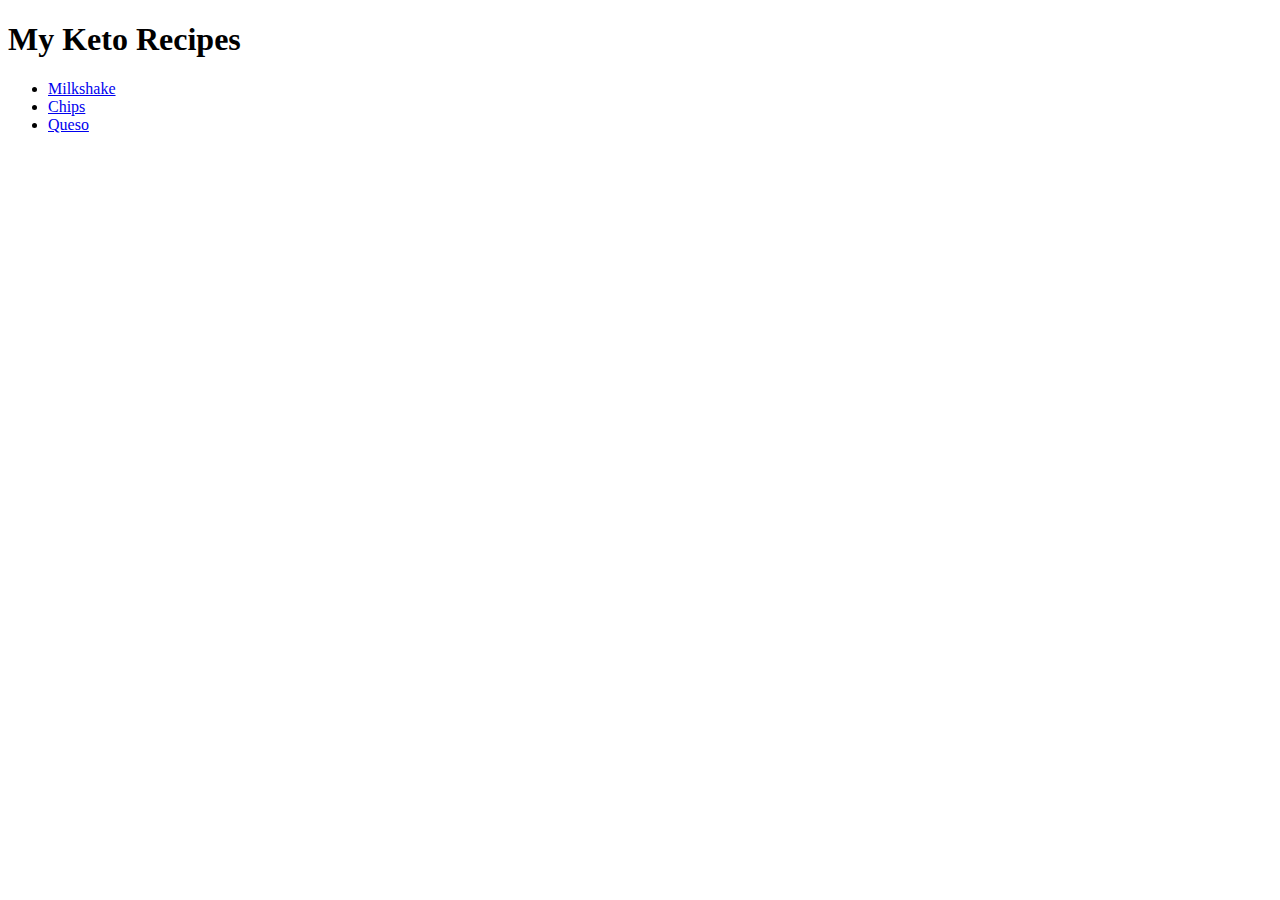
==== index.html @ 152d7ccd "Added links to other sites" ====
<!DOCTYPE html>
<html lang="en">
<head>
    <meta charset="UTF-8">
    <meta name="viewport" content="width=device-width, initial-scale=1.0">
    <title>recipes</title>
</head>
<body>
    <h1>My Keto Recipes</h1>
    <ul>
        <li><a href="./milkshake.html">Milkshake</a></li>
        <li><a href="./chips.html">Chips</a></li>
        <li ><a href="./queso.html">Queso</a></li>
    </ul>
</body>
</html>
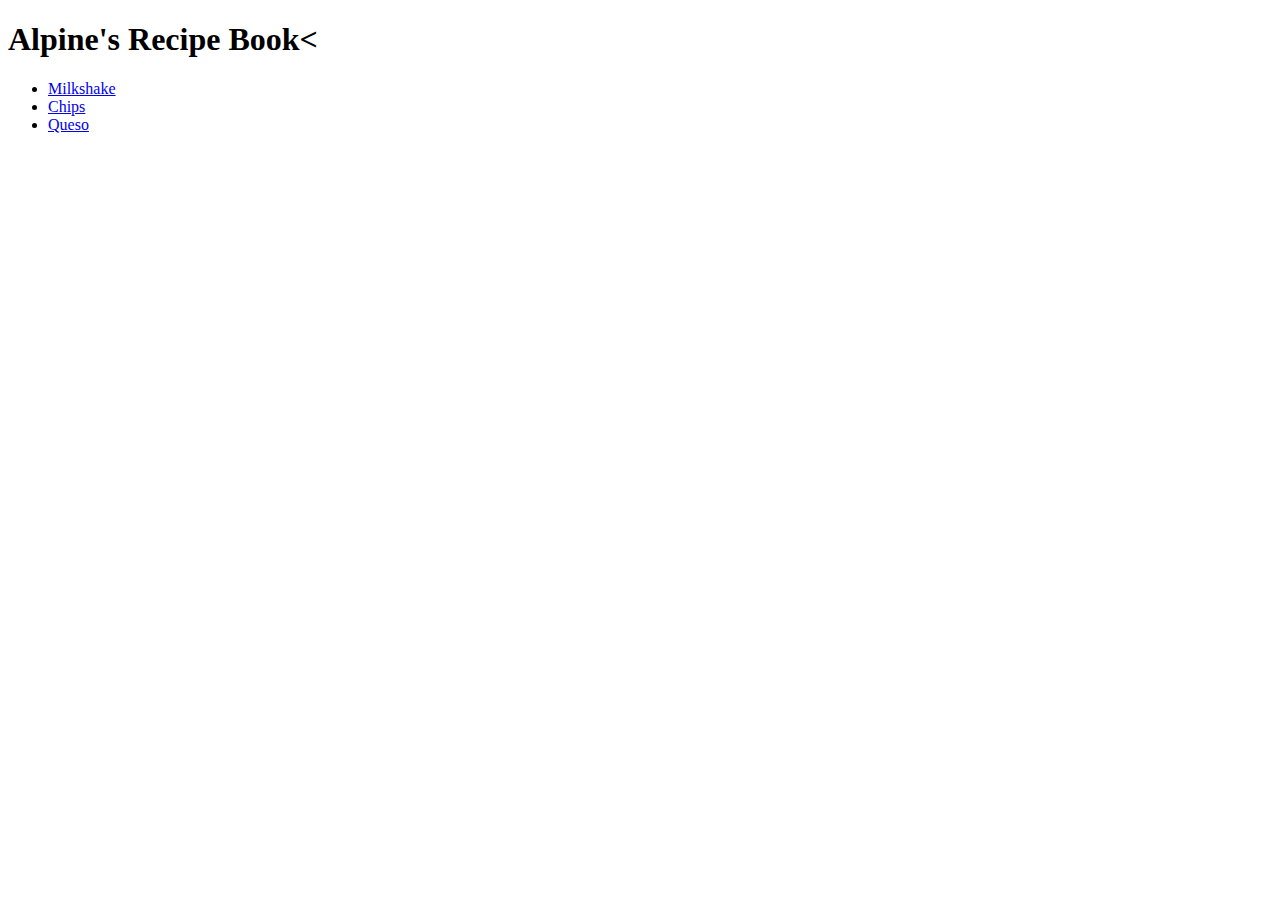
==== commit 27f95aa3: "Update webpage title" ====
--- a/index.html
+++ b/index.html
@@ -6,7 +6,7 @@
     <title>recipes</title>
 </head>
 <body>
-    <h1>My Keto Recipes</h1>
+    <h1>Alpine's Recipe Book<</h1>
     <ul>
         <li><a href="./milkshake.html">Milkshake</a></li>
         <li><a href="./chips.html">Chips</a></li>
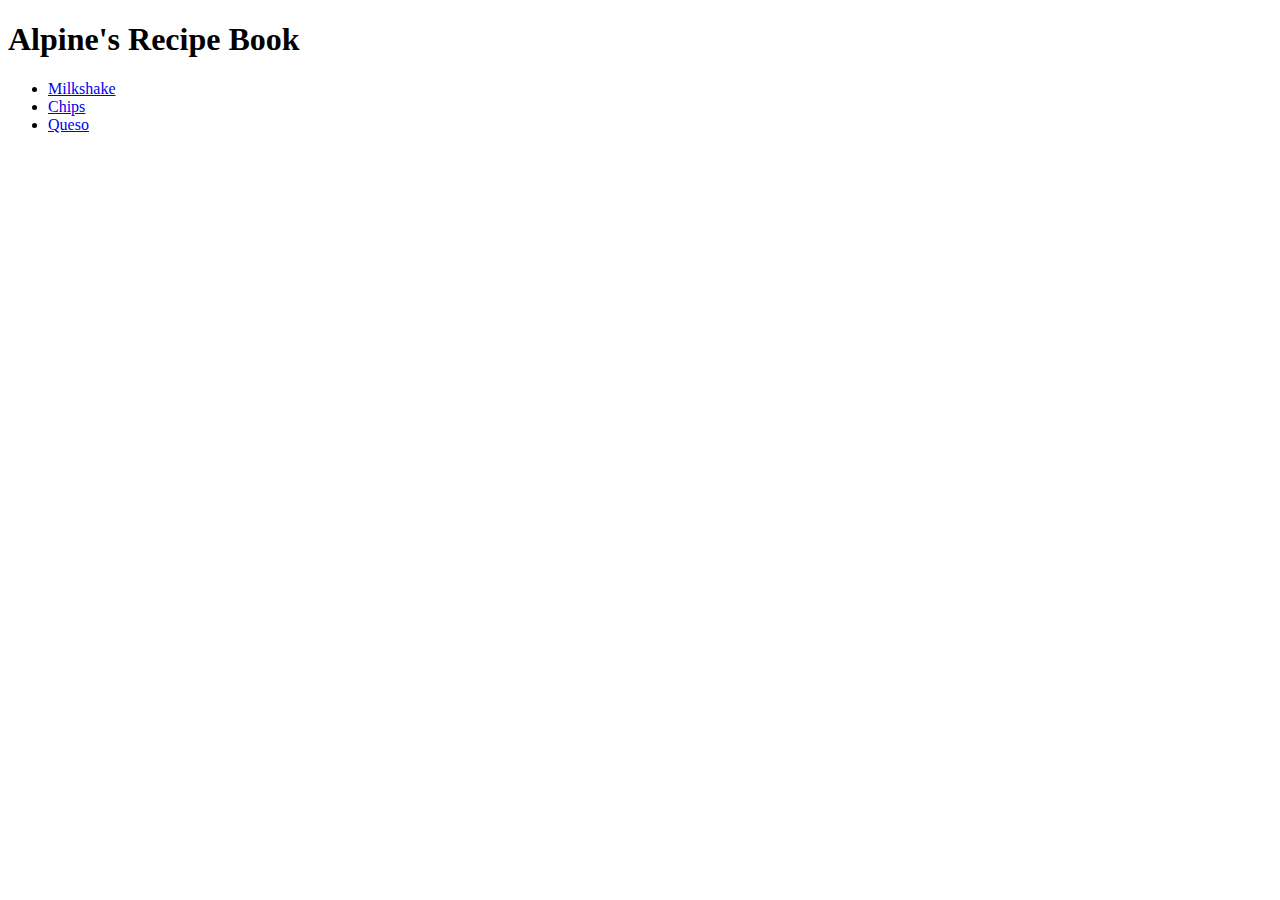
==== commit 22e770eb: "Fix typo in h1 main content" ====
--- a/index.html
+++ b/index.html
@@ -3,10 +3,10 @@
 <head>
     <meta charset="UTF-8">
     <meta name="viewport" content="width=device-width, initial-scale=1.0">
-    <title>recipes</title>
+    <title>Alpine's Recipe Book</title>
 </head>
 <body>
-    <h1>Alpine's Recipe Book<</h1>
+    <h1>Alpine's Recipe Book</h1>
     <ul>
         <li><a href="./milkshake.html">Milkshake</a></li>
         <li><a href="./chips.html">Chips</a></li>
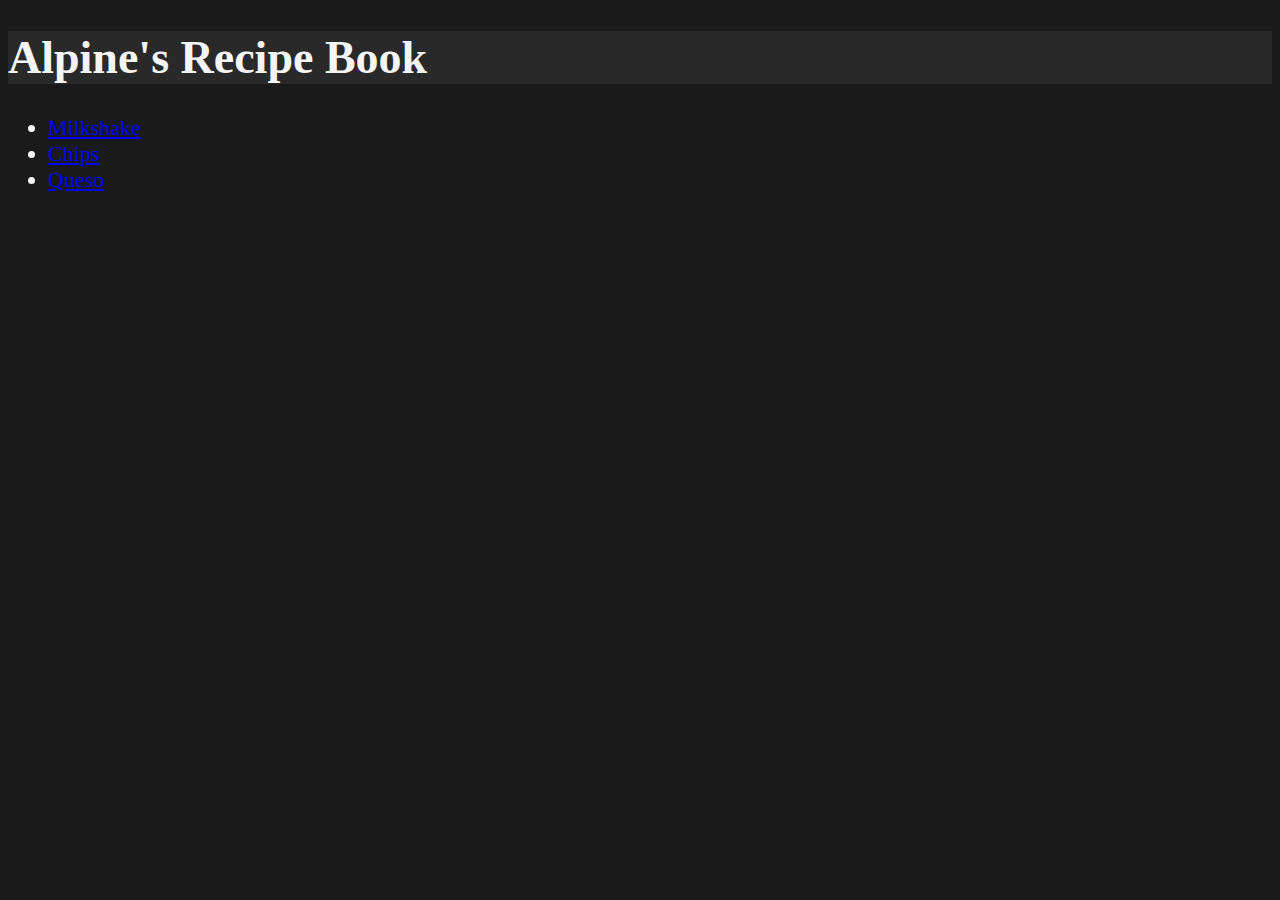
==== commit 13745a30: "Add class to h1 header" ====
--- a/index.html
+++ b/index.html
@@ -1,12 +1,13 @@
 <!DOCTYPE html>
 <html lang="en">
 <head>
+    <link rel="stylesheet" href="style.css">
     <meta charset="UTF-8">
     <meta name="viewport" content="width=device-width, initial-scale=1.0">
     <title>Alpine's Recipe Book</title>
 </head>
 <body>
-    <h1>Alpine's Recipe Book</h1>
+    <h1 class="header main">Alpine's Recipe Book</h1>
     <ul>
         <li><a href="./milkshake.html">Milkshake</a></li>
         <li><a href="./chips.html">Chips</a></li>
--- a/style.css
+++ b/style.css
@@ -0,0 +1,32 @@
+* {
+    background-color: #1a1a1a;
+    font-family: Garamond, Brush Script MT, Times New Roman, serif;
+    color: whitesmoke;
+}
+
+a:link {
+    color: blue;
+}
+
+a:visited {
+    color: purple;
+}
+
+.header.main {
+    font-size: 46px;
+    background-color: #292929;
+}
+
+h2 {
+    font-size: 28px;
+    background-color: #1f1f1f;
+}
+
+li {
+    font-size: 22px;
+}
+
+#btn-back {
+    background-color: #490000;
+    font-size: 16px;
+}